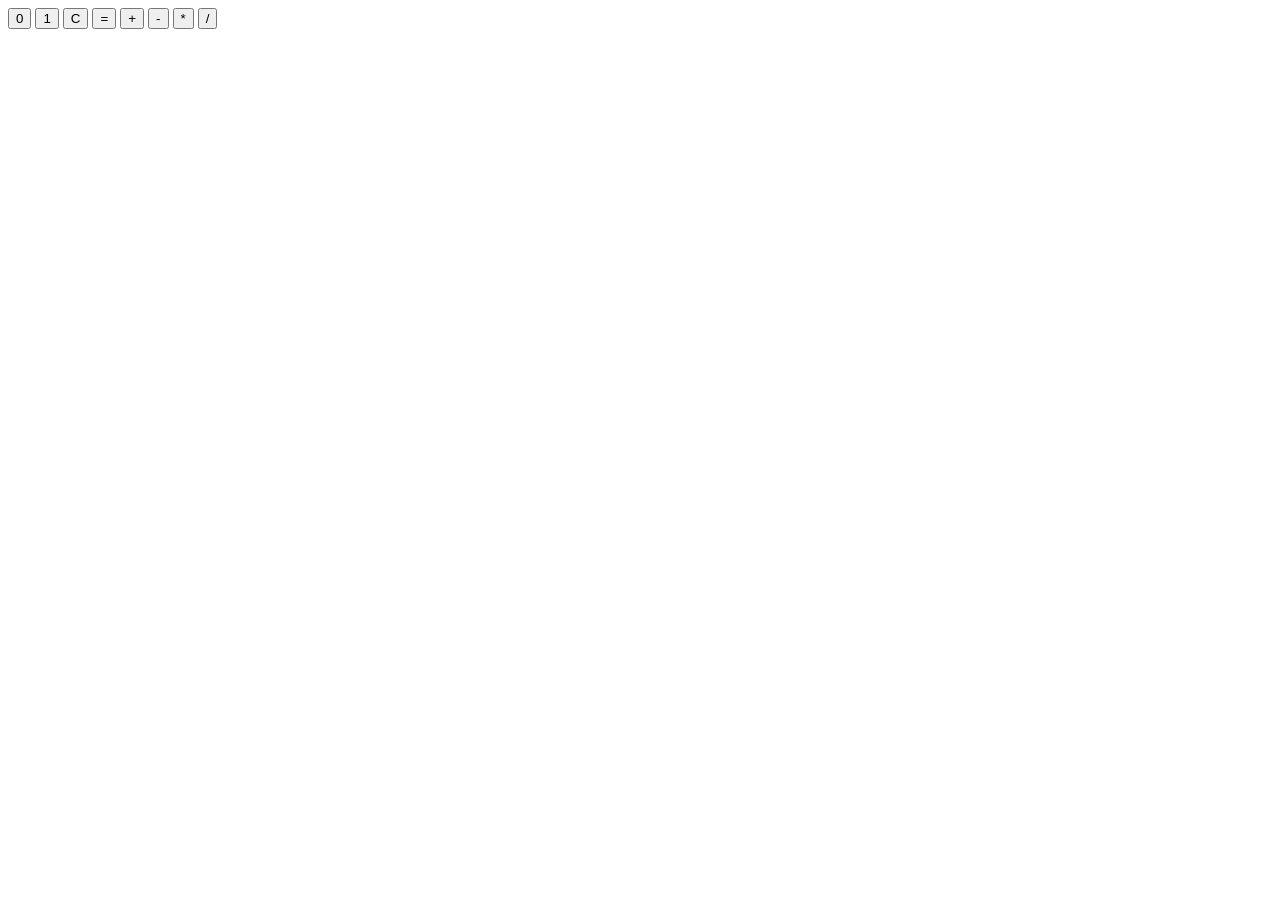
==== Binary_Calc/index.html @ 449307ec "Rename index.html to Binary_Calc/index.html" ====
<!-- Enter your HTML code here -->
<!DOCTYPE html>
<html>
    <head>
         <link rel="stylesheet" href="css/binaryCalculator.css" type="text/css">
        <meta charset="utf-8">
        <title>Binary Calculator</title>
    </head>
    <body>
        <div id="res"></div>
        <div id="btns" class="buttonContainer">
            <button id="btn0" class="button_column1">0</button>
            <button id="btn1" class="button_column1">1</button>
            <button id="btnClr" class="button_column2">C</button>
            <button id="btnEql" class="button_column2">=</button>
            <button id="btnSum" class="button_row2">+</button>
            <button id="btnSub" class="button_row2">-</button>
            <button id="btnMul" class="button_row2">*</button>
            <button id="btnDiv" class="button_row2">/</button>
        </div>
        <script src="js/binaryCalculator.js" type="text/javascript"></script>
    </body>
</html>
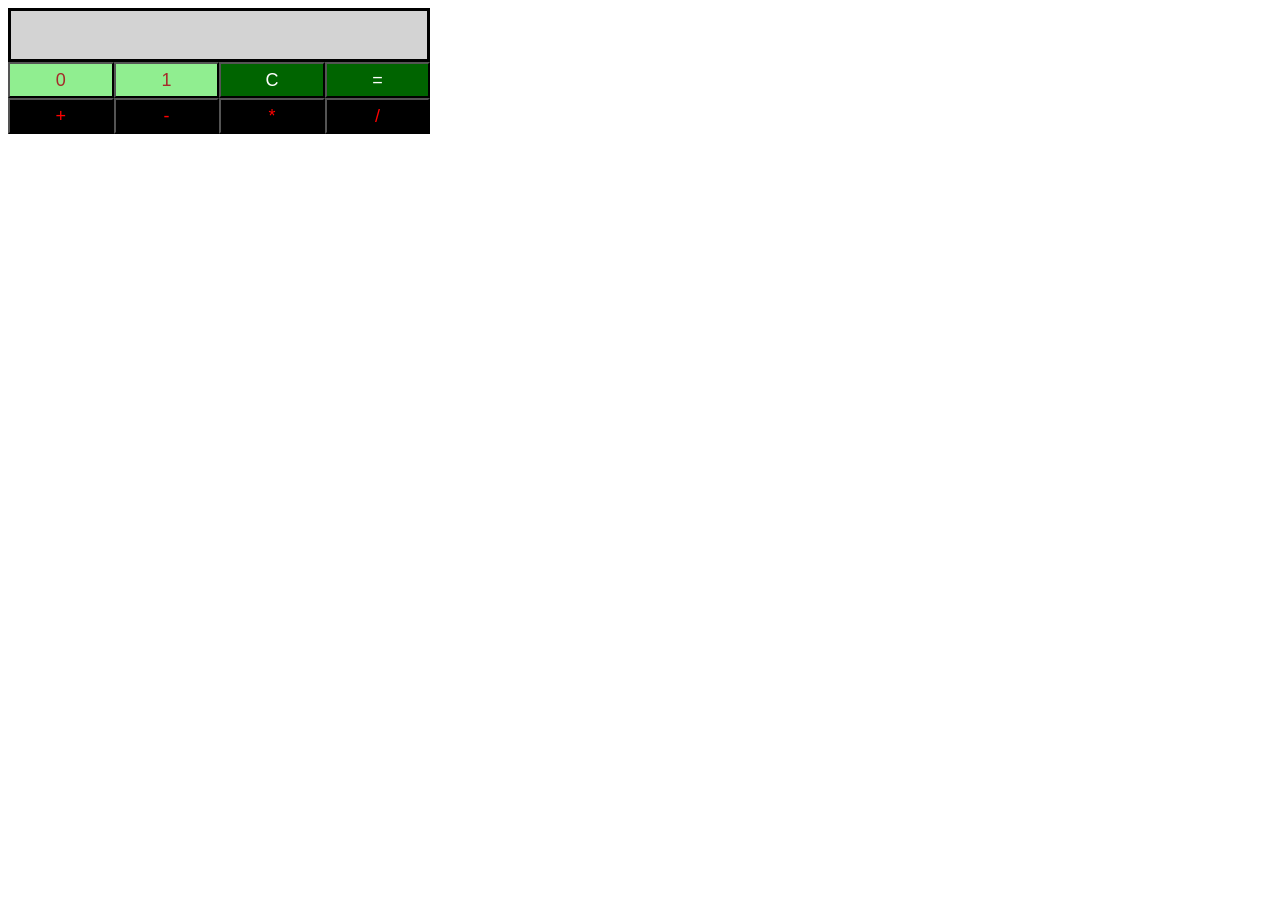
==== commit c0e0c762: "Update index.html" ====
--- a/Binary_Calc/index.html
+++ b/Binary_Calc/index.html
@@ -2,7 +2,7 @@
 <!DOCTYPE html>
 <html>
     <head>
-         <link rel="stylesheet" href="css/binaryCalculator.css" type="text/css">
+         <link rel="stylesheet" href="https://vinay-tare.github.io/my_js_works/Binary_Calc/binaryCalculator.css" type="text/css">
         <meta charset="utf-8">
         <title>Binary Calculator</title>
     </head>
@@ -18,6 +18,6 @@
             <button id="btnMul" class="button_row2">*</button>
             <button id="btnDiv" class="button_row2">/</button>
         </div>
-        <script src="js/binaryCalculator.js" type="text/javascript"></script>
+        <script src="/binaryCalculator.js" type="text/javascript"></script>
     </body>
 </html>
